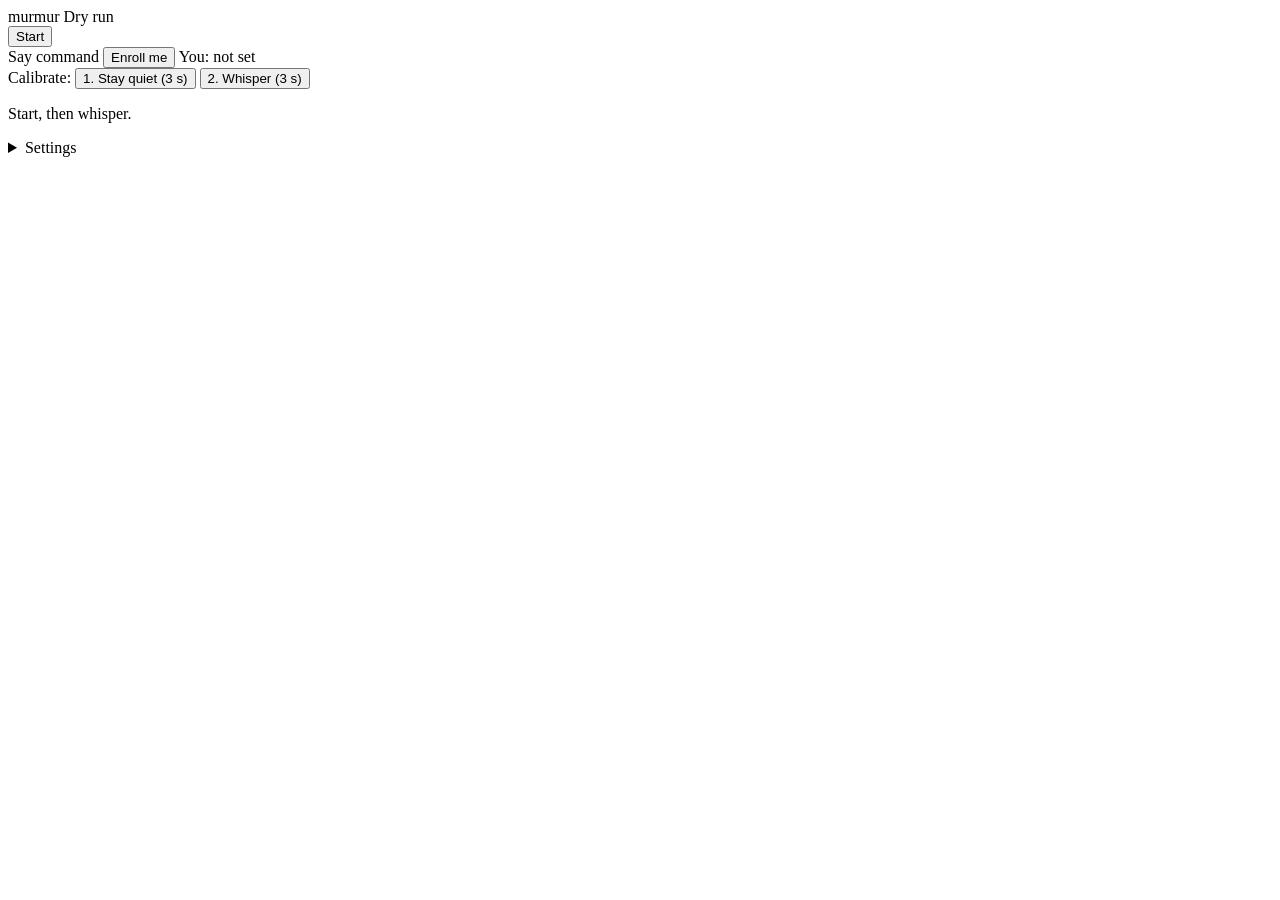
==== web/index.html @ 9a991efe "Show calibration and Enroll up front until they are done" ====
<!doctype html>
<html lang="en">
<head>
  <meta charset="utf-8">
  <meta name="viewport" content="width=device-width, initial-scale=1">
  <meta http-equiv="Content-Security-Policy" content="default-src 'self'; script-src 'self'; style-src 'self'; img-src 'self' data:; connect-src 'self' ws://127.0.0.1:* ws://localhost:*; object-src 'none'; base-uri 'none'; form-action 'none'">
  <title>Murmur</title>
  <link rel="icon" href="data:,">
  <link rel="stylesheet" href="/static/style.css">
</head>
<body>
  <header class="bar">
    <span class="wordmark">murmur</span>
    <span class="meta" id="meta"></span>
    <span class="tag dry hidden" id="badge-dry">Dry run</span>
    <span class="conn" id="conn" title="Connecting"><span class="dot"></span><span id="conn-text"></span></span>
  </header>

  <main class="layout">
    <section class="stage" aria-label="Live transcript">
      <div class="controls">
        <button id="listen" class="listen" type="button">Start</button>
        <div class="meter" id="meter" role="meter" aria-label="Mic level in decibels" aria-valuemin="-90" aria-valuemax="0" aria-valuenow="-90">
          <div class="meter-fill" id="meter-fill"></div>
          <div class="meter-gate" id="meter-gate"></div>
        </div>
        <span class="tag armed hidden" id="armed" role="status">Say command</span>
        <button id="enroll" class="btn" type="button">Enroll me</button>
        <span class="owner" id="owner" role="status">You: not set</span>
      </div>

      <div class="calib hidden" id="calib">
        <span>Calibrate:</span>
        <button id="cal-noise" class="btn" type="button">1. Stay quiet (3 s)</button>
        <button id="cal-whisper" class="btn" type="button">2. Whisper (3 s)</button>
        <span class="cal-msg" id="cal-msg" role="status"></span>
      </div>

      <div class="transcript" id="transcript" aria-live="polite">
        <p class="empty" id="empty">Start, then whisper.</p>
        <p class="partial" id="partial" aria-hidden="true"></p>
      </div>
    </section>

    <aside class="rail" aria-label="Commands">
      <ol class="log" id="log"></ol>

      <details class="more">
        <summary>Settings</summary>
        <form id="say-form" class="row">
          <input id="say-text" type="text" aria-label="Test without speaking" placeholder="Hey Murmur, text Sam I'm running late" autocomplete="off" maxlength="500">
          <button type="submit" class="btn dark">Send</button>
        </form>
        <select id="engine" aria-label="Speech engine">
          <option value="elevenlabs">ElevenLabs Scribe v3 Live</option>
          <option value="deepgram">Deepgram Nova-3</option>
          <option value="pipecat">Deepgram Nova-3 via Pipecat</option>
          <option value="mock">Mock</option>
        </select>
        <label class="check"><input type="checkbox" id="whisper-only"> Whispers only</label>
        <button id="recal" class="link" type="button">Recalibrate</button>
        <p class="hint" id="note" role="status"></p>
        <p class="hint" id="ignored"></p>
        <p class="hint" id="band-detail"></p>
      </details>
    </aside>
  </main>
  <script src="/static/app.js"></script>
</body>
</html>
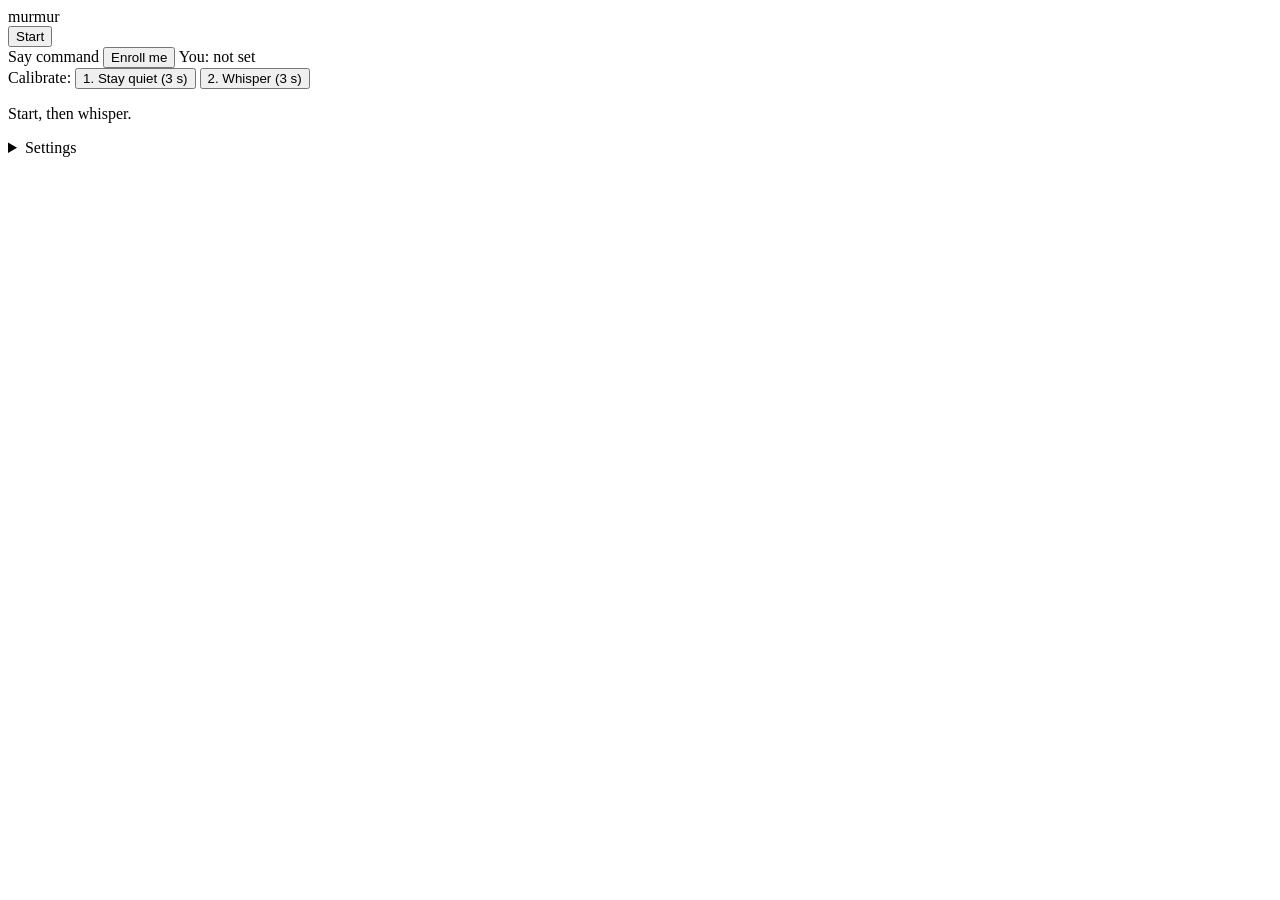
==== commit 65b3242d: "Reconnect the page cleanly and drop the dry-run header badge" ====
--- a/web/index.html
+++ b/web/index.html
@@ -12,7 +12,6 @@
   <header class="bar">
     <span class="wordmark">murmur</span>
     <span class="meta" id="meta"></span>
-    <span class="tag dry hidden" id="badge-dry">Dry run</span>
     <span class="conn" id="conn" title="Connecting"><span class="dot"></span><span id="conn-text"></span></span>
   </header>
 
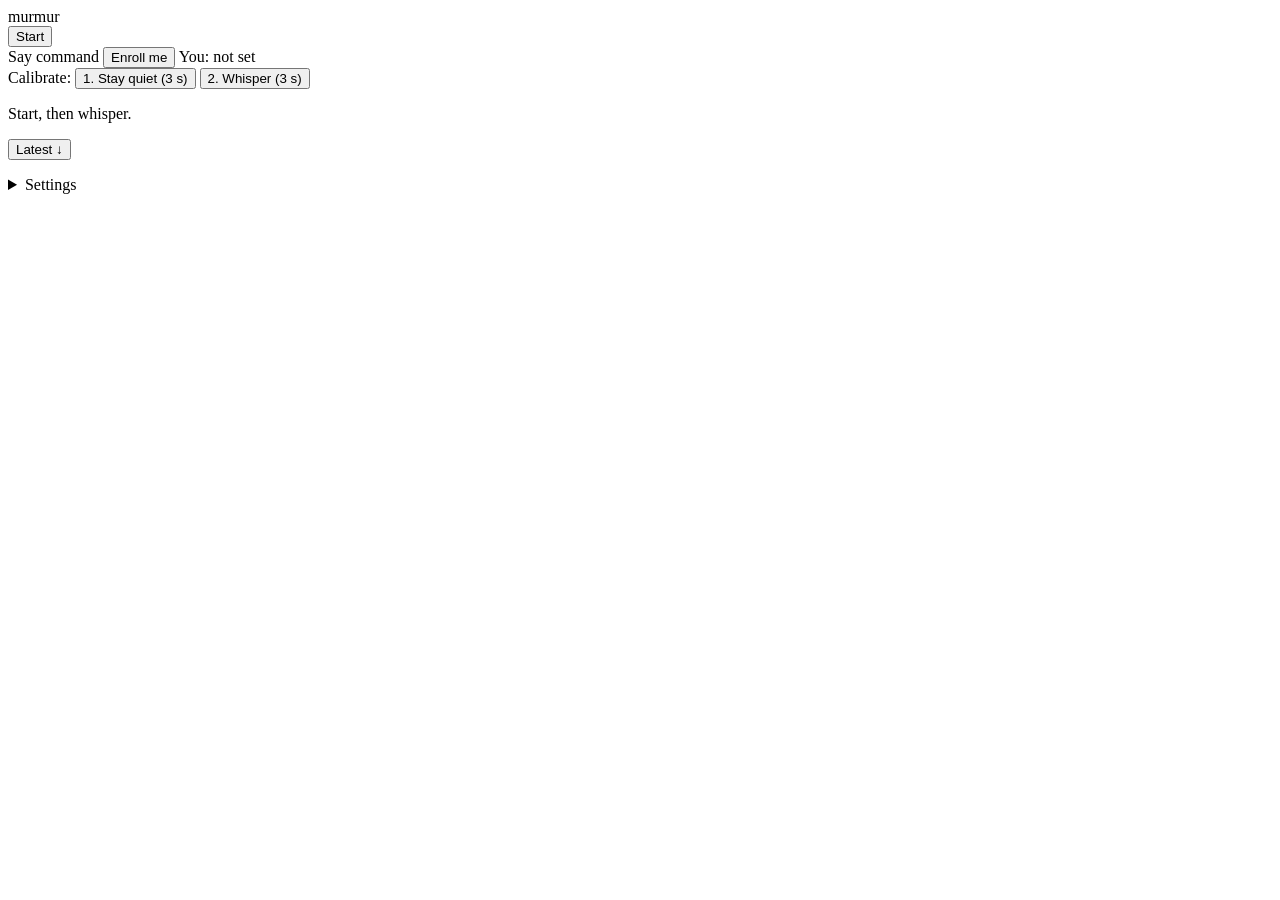
==== commit 0683a35e: "Keep the newest transcript line in view" ====
--- a/web/index.html
+++ b/web/index.html
@@ -39,6 +39,7 @@
         <p class="empty" id="empty">Start, then whisper.</p>
         <p class="partial" id="partial" aria-hidden="true"></p>
       </div>
+      <button id="jump" class="jump hidden" type="button">Latest ↓</button>
     </section>
 
     <aside class="rail" aria-label="Commands">
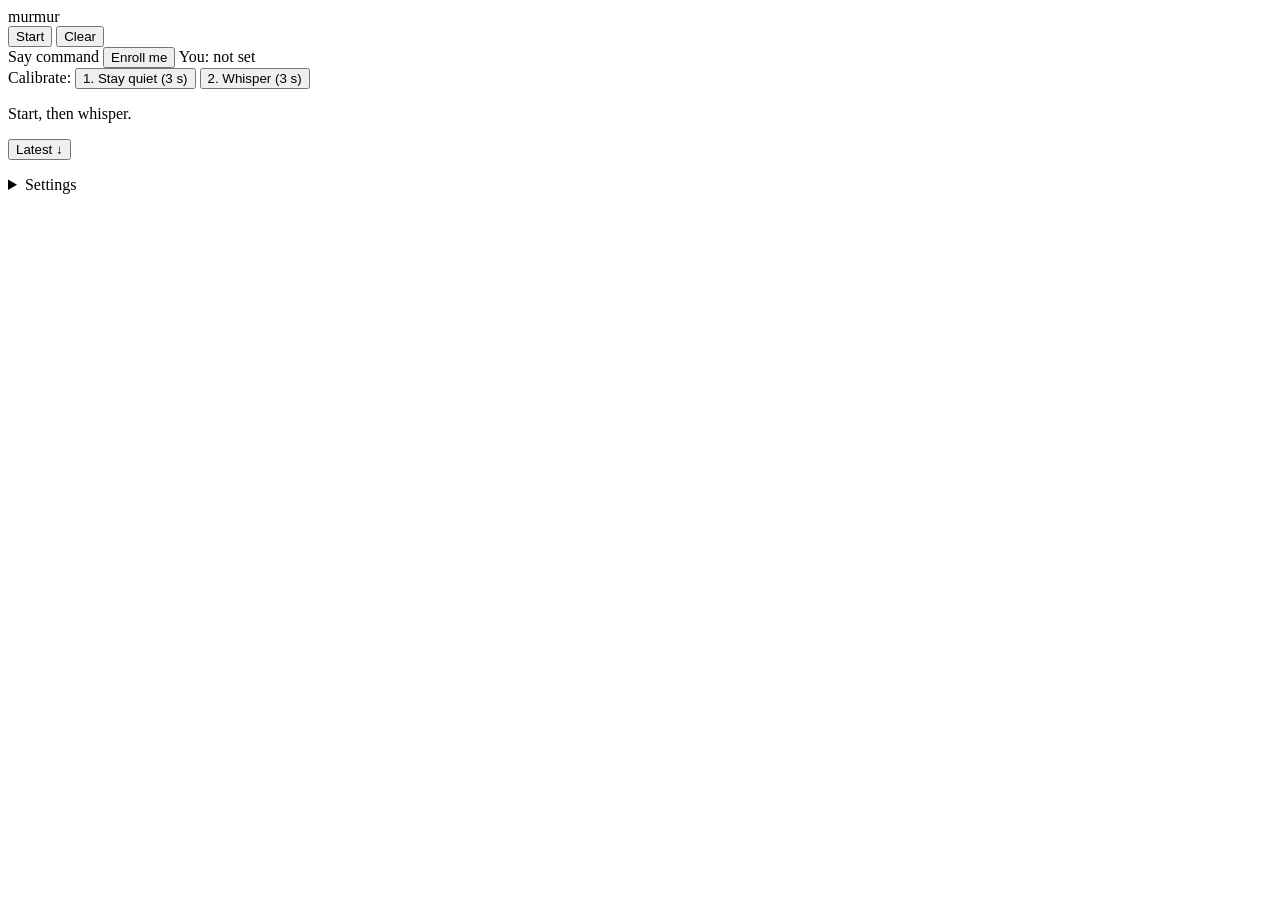
==== commit cbb5594e: "Add a Clear button and an accelerometer own-voice detector" ====
--- a/web/index.html
+++ b/web/index.html
@@ -19,6 +19,7 @@
     <section class="stage" aria-label="Live transcript">
       <div class="controls">
         <button id="listen" class="listen" type="button">Start</button>
+        <button id="clear" class="btn" type="button">Clear</button>
         <div class="meter" id="meter" role="meter" aria-label="Mic level in decibels" aria-valuemin="-90" aria-valuemax="0" aria-valuenow="-90">
           <div class="meter-fill" id="meter-fill"></div>
           <div class="meter-gate" id="meter-gate"></div>
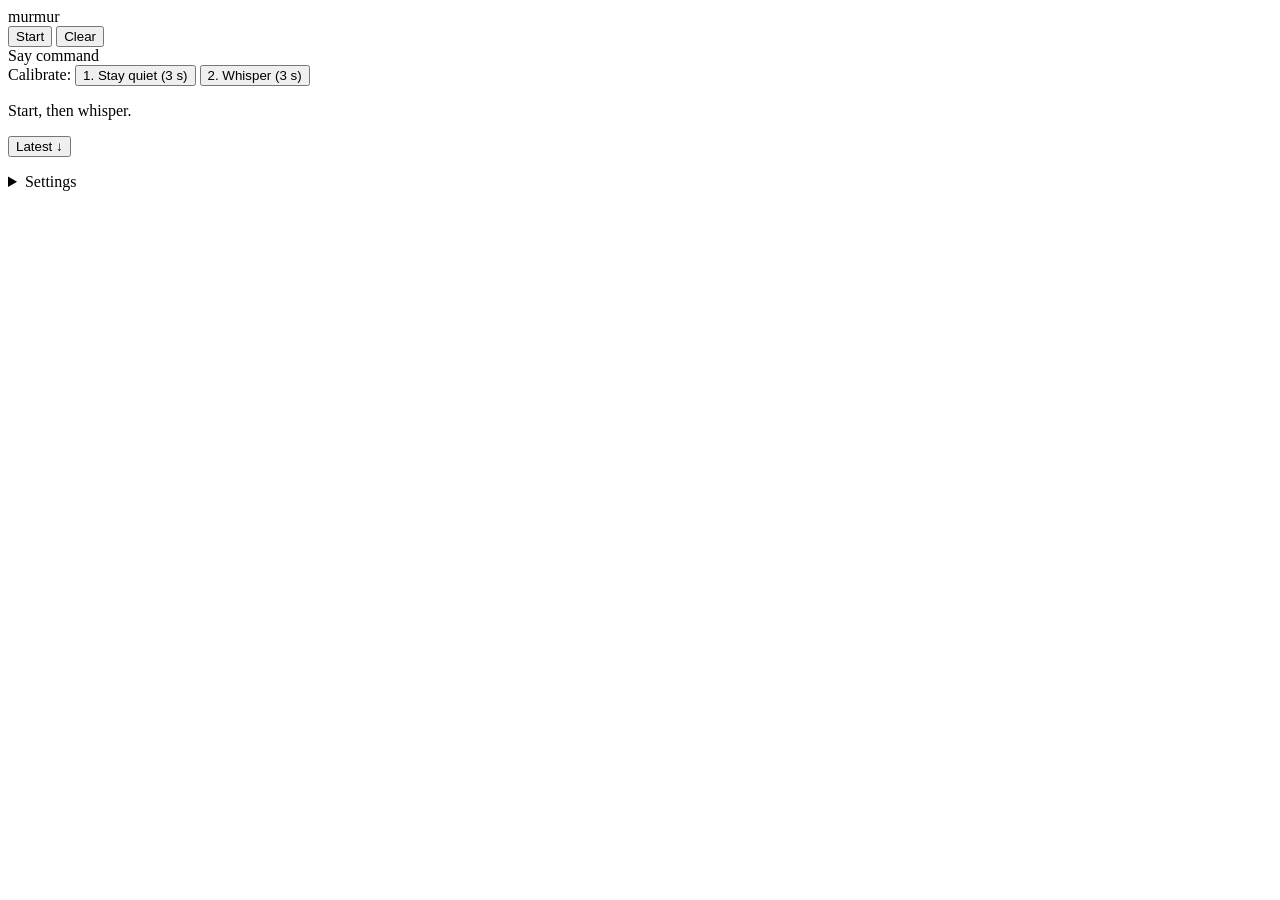
==== commit beea052f: "Show when a nearby voice is ignored and simplify the top row" ====
--- a/web/index.html
+++ b/web/index.html
@@ -24,9 +24,9 @@
           <div class="meter-fill" id="meter-fill"></div>
           <div class="meter-gate" id="meter-gate"></div>
         </div>
+        <span class="gate-word" id="gate-word" role="status"></span>
+        <span class="ignored-secs" id="ignored-secs"></span>
         <span class="tag armed hidden" id="armed" role="status">Say command</span>
-        <button id="enroll" class="btn" type="button">Enroll me</button>
-        <span class="owner" id="owner" role="status">You: not set</span>
       </div>
 
       <div class="calib hidden" id="calib">
@@ -59,6 +59,10 @@
           <option value="mock">Mock</option>
         </select>
         <label class="check"><input type="checkbox" id="whisper-only"> Whispers only</label>
+        <div class="row">
+          <button id="enroll" class="btn" type="button">Enroll me</button>
+          <span class="owner" id="owner" role="status">You: not set</span>
+        </div>
         <button id="recal" class="link" type="button">Recalibrate</button>
         <p class="hint" id="note" role="status"></p>
         <p class="hint" id="ignored"></p>
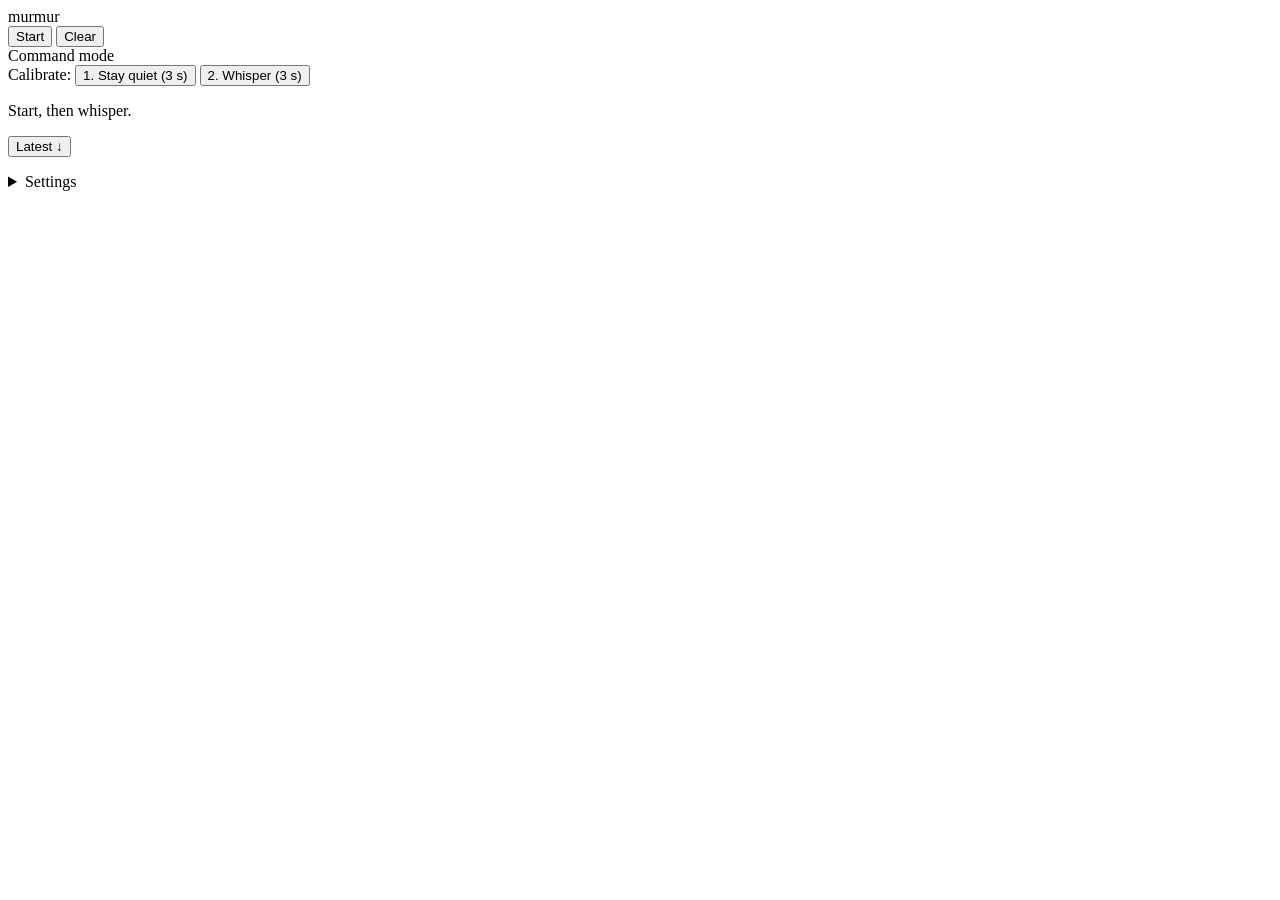
==== commit 558c9b08: "Keep taking commands for 20 s after one, without the wake phrase" ====
--- a/web/index.html
+++ b/web/index.html
@@ -26,7 +26,7 @@
         </div>
         <span class="gate-word" id="gate-word" role="status"></span>
         <span class="ignored-secs" id="ignored-secs"></span>
-        <span class="tag armed hidden" id="armed" role="status">Say command</span>
+        <span class="tag armed hidden" id="armed" role="status">Command mode</span>
       </div>
 
       <div class="calib hidden" id="calib">
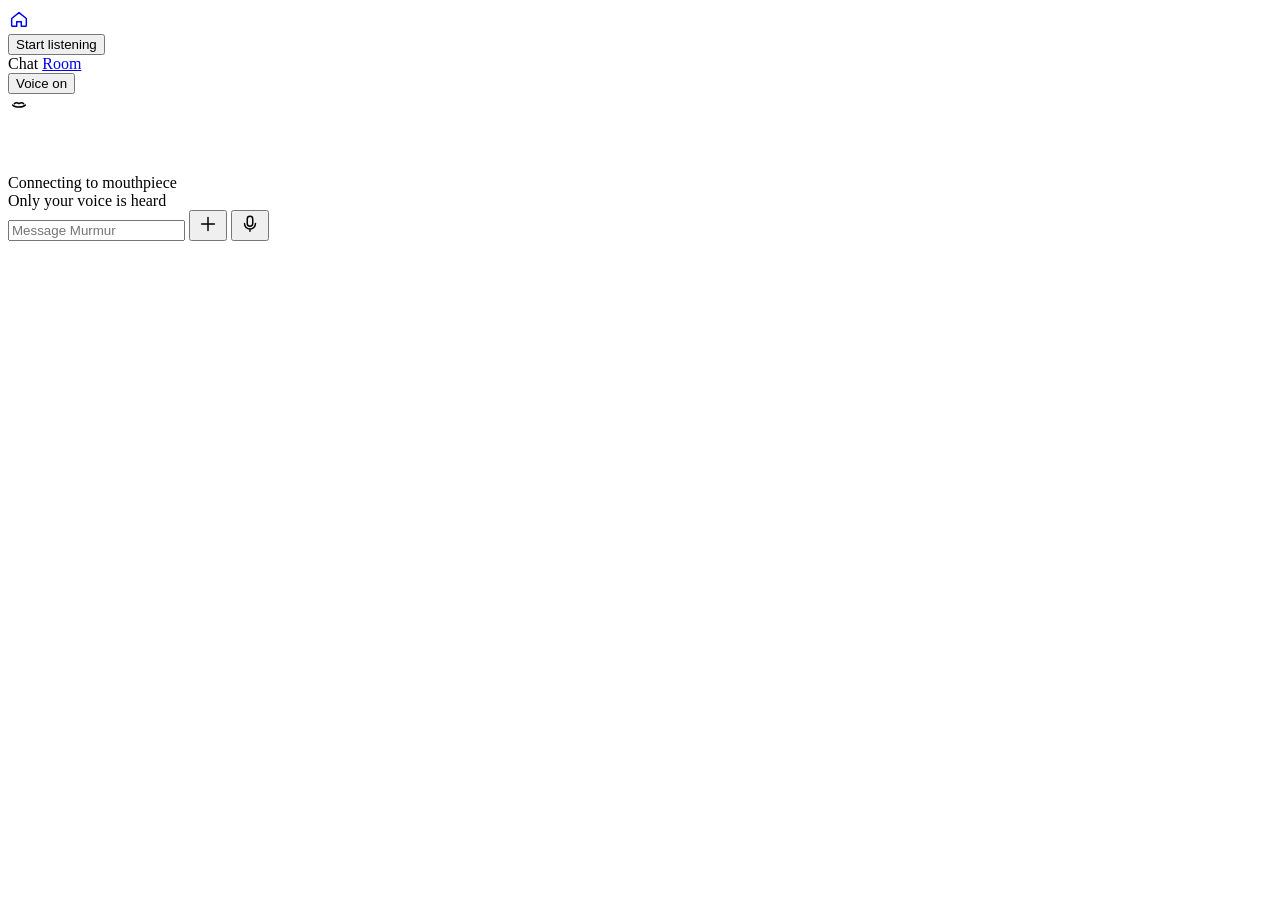
==== commit f467828c: "Add the chat demo: Claude brain, conversation memory, spoken replies - "Hey Murmur" turns go to one " ====
--- a/web/index.html
+++ b/web/index.html
@@ -3,73 +3,68 @@
 <head>
   <meta charset="utf-8">
   <meta name="viewport" content="width=device-width, initial-scale=1">
-  <meta http-equiv="Content-Security-Policy" content="default-src 'self'; script-src 'self'; style-src 'self'; img-src 'self' data:; connect-src 'self' ws://127.0.0.1:* ws://localhost:*; object-src 'none'; base-uri 'none'; form-action 'none'">
   <title>Murmur</title>
-  <link rel="icon" href="data:,">
+  <link rel="preconnect" href="https://fonts.googleapis.com">
+  <link rel="stylesheet" href="https://fonts.googleapis.com/css2?family=Inter+Tight:wght@400;500;600&display=swap">
   <link rel="stylesheet" href="/static/style.css">
 </head>
 <body>
-  <header class="bar">
-    <span class="wordmark">murmur</span>
-    <span class="meta" id="meta"></span>
-    <span class="conn" id="conn" title="Connecting"><span class="dot"></span><span id="conn-text"></span></span>
+  <div class="sky" aria-hidden="true">
+    <div class="cloud c1"></div><div class="cloud c2"></div><div class="cloud c3"></div><div class="cloud c4"></div>
+  </div>
+
+  <header class="top">
+    <a class="glass round" href="/console" title="Control panel" aria-label="Control panel">
+      <svg viewBox="0 0 24 24" width="22" height="22" fill="none" stroke="currentColor" stroke-width="1.6" stroke-linejoin="round"><path d="M4 11.5 12 5l8 6.5V19a1 1 0 0 1-1 1h-4.5v-5h-5v5H5a1 1 0 0 1-1-1z"/></svg>
+    </a>
+    <div class="center-pills">
+      <button id="listen" class="glass pill dark-pill" type="button">
+        <span class="dot" id="listen-dot"></span><span id="listen-label">Start listening</span>
+      </button>
+      <div class="segmented glass">
+        <span class="seg active">Chat</span>
+        <a class="seg" href="/console">Room</a>
+      </div>
+    </div>
+    <div class="right-pills">
+      <button id="voice" class="glass pill" type="button">Voice on</button>
+      <div class="avatar" id="avatar" title="Your mic level">
+        <div class="ring" id="ring"></div>
+        <svg viewBox="0 0 24 24" width="22" height="22" fill="none" stroke="currentColor" stroke-width="1.6" stroke-linecap="round"><path d="M5 12c2.5 3 11.5 3 14 0"/><path d="M7 10.5c1.5-1.4 3-1.4 5 0 2-1.4 3.5-1.4 5 0"/></svg>
+      </div>
+    </div>
   </header>
 
-  <main class="layout">
-    <section class="stage" aria-label="Live transcript">
-      <div class="controls">
-        <button id="listen" class="listen" type="button">Start</button>
-        <button id="clear" class="btn" type="button">Clear</button>
-        <div class="meter" id="meter" role="meter" aria-label="Mic level in decibels" aria-valuemin="-90" aria-valuemax="0" aria-valuenow="-90">
-          <div class="meter-fill" id="meter-fill"></div>
-          <div class="meter-gate" id="meter-gate"></div>
-        </div>
-        <span class="gate-word" id="gate-word" role="status"></span>
-        <span class="ignored-secs" id="ignored-secs"></span>
-        <span class="tag armed hidden" id="armed" role="status">Command mode</span>
-      </div>
+  <aside class="clock">
+    <div class="big" id="day">&nbsp;</div>
+    <div class="big" id="date">&nbsp;</div>
+    <div class="big" id="time">&nbsp;</div>
+    <div class="meta">
+      <div><span class="dot" id="band-dot"></span><span id="band-label">Connecting to mouthpiece</span></div>
+      <div id="isolation">Only your voice is heard</div>
+    </div>
+  </aside>
 
-      <div class="calib hidden" id="calib">
-        <span>Calibrate:</span>
-        <button id="cal-noise" class="btn" type="button">1. Stay quiet (3 s)</button>
-        <button id="cal-whisper" class="btn" type="button">2. Whisper (3 s)</button>
-        <span class="cal-msg" id="cal-msg" role="status"></span>
-      </div>
+  <main class="chat" id="chat" aria-live="polite">
+    <div class="day-sep" id="day-sep"></div>
+    <div id="messages"></div>
+    <div class="row mine" id="live-row" hidden><div class="bubble mine live" id="live"></div></div>
+    <div class="row" id="typing-row" hidden><div class="bubble typing"><i></i><i></i><i></i></div></div>
+  </main>
 
-      <div class="transcript" id="transcript" aria-live="polite">
-        <p class="empty" id="empty">Start, then whisper.</p>
-        <p class="partial" id="partial" aria-hidden="true"></p>
-      </div>
-      <button id="jump" class="jump hidden" type="button">Latest ↓</button>
-    </section>
+  <form class="composer glass" id="composer" autocomplete="off">
+    <input id="say" maxlength="400" placeholder="Message Murmur" aria-label="Message Murmur">
+    <button type="submit" class="icon" aria-label="Send">
+      <svg viewBox="0 0 24 24" width="22" height="22" fill="none" stroke="currentColor" stroke-width="1.6" stroke-linecap="round"><path d="M12 5v14M5 12h14"/></svg>
+    </button>
+    <button type="button" class="icon" id="mic" aria-label="Listening on or off">
+      <svg viewBox="0 0 24 24" width="22" height="22" fill="none" stroke="currentColor" stroke-width="1.6" stroke-linecap="round"><rect x="9" y="3.5" width="6" height="11" rx="3"/><path d="M6 11.5a6 6 0 0 0 12 0M12 17.5V20"/></svg>
+    </button>
+  </form>
 
-    <aside class="rail" aria-label="Commands">
-      <ol class="log" id="log"></ol>
+  <button class="unlock glass pill" id="unlock" type="button" hidden>Tap to hear replies</button>
+  <div class="toast" id="toast" hidden></div>
 
-      <details class="more">
-        <summary>Settings</summary>
-        <form id="say-form" class="row">
-          <input id="say-text" type="text" aria-label="Test without speaking" placeholder="Hey Murmur, text Sam I'm running late" autocomplete="off" maxlength="500">
-          <button type="submit" class="btn dark">Send</button>
-        </form>
-        <select id="engine" aria-label="Speech engine">
-          <option value="elevenlabs">ElevenLabs Scribe v3 Live</option>
-          <option value="deepgram">Deepgram Nova-3</option>
-          <option value="pipecat">Deepgram Nova-3 via Pipecat</option>
-          <option value="mock">Mock</option>
-        </select>
-        <label class="check"><input type="checkbox" id="whisper-only"> Whispers only</label>
-        <div class="row">
-          <button id="enroll" class="btn" type="button">Enroll me</button>
-          <span class="owner" id="owner" role="status">You: not set</span>
-        </div>
-        <button id="recal" class="link" type="button">Recalibrate</button>
-        <p class="hint" id="note" role="status"></p>
-        <p class="hint" id="ignored"></p>
-        <p class="hint" id="band-detail"></p>
-      </details>
-    </aside>
-  </main>
   <script src="/static/app.js"></script>
 </body>
 </html>
